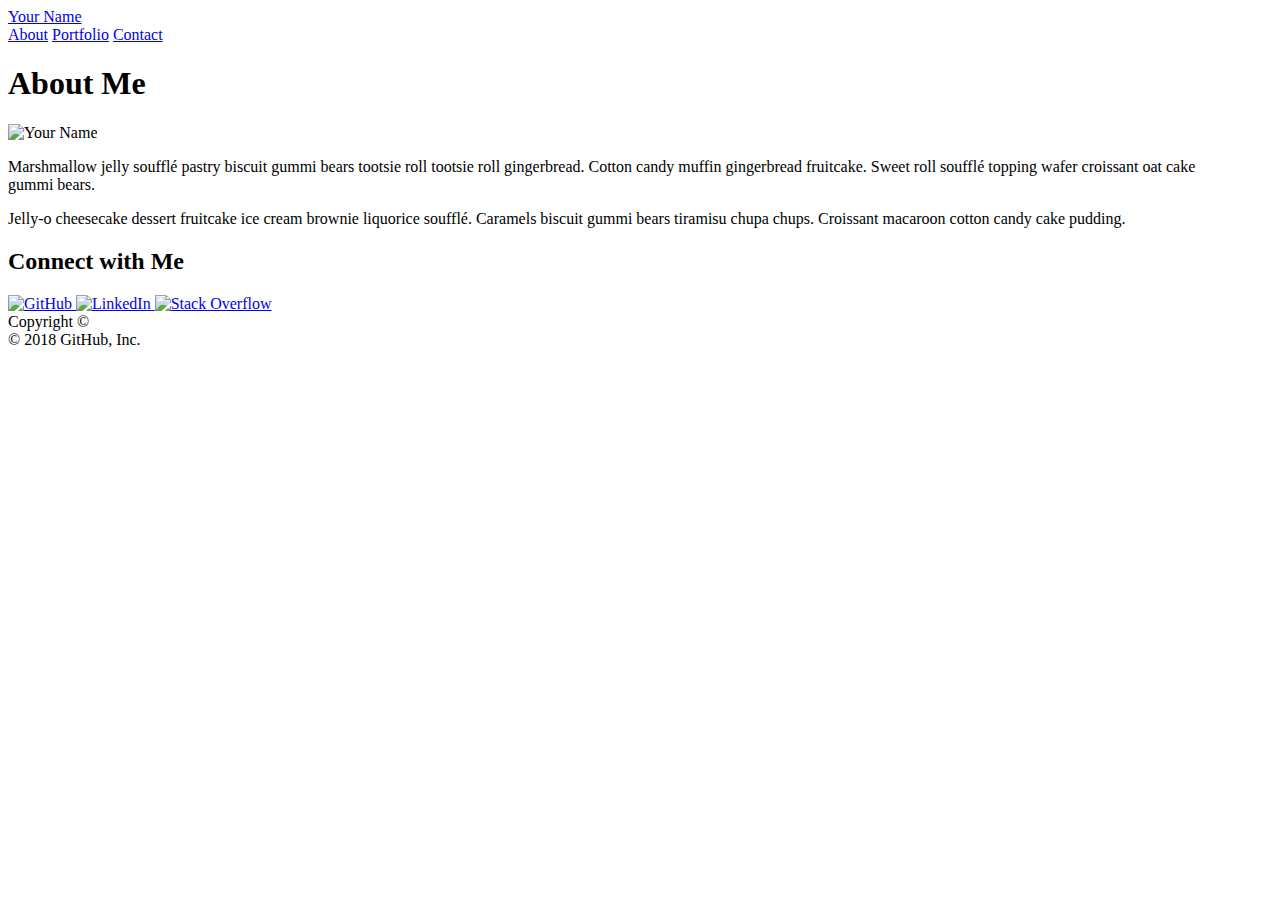
==== index.html @ 4431b752 "files from basic portfolio" ====
<!doctype html>
<html lang="en-us">

<head>
    <meta charset="UTF-8">
    <title>About | Your Name</title>
    <link rel="stylesheet" type="text/css" href="assets/css/reset.css">
    <link rel="stylesheet" type="text/css" href="assets/css/style.css">
</head>

<body>

    <header id="masthead">
        <div class="container">
            <a href="index.html" id="logo">Your Name</a>
            <nav>
                <a href="index.html">About</a>
                <a href="portfolio.html">Portfolio</a>
                <a href="contact.html">Contact</a>
            </nav>
        </div>
    </header>

    <div id="main-container" class="container">
        <section class="main-section">
            <h1>About Me</h1>

            <img src="assets/images/cat.jpg" class="auth-image" alt="Your Name">

            <p>Marshmallow jelly souffl&eacute; pastry biscuit gummi bears tootsie roll tootsie roll gingerbread. Cotton candy
                muffin gingerbread fruitcake. Sweet roll souffl&eacute; topping wafer croissant oat cake gummi&nbsp;bears.</p>

            <p>Jelly-o cheesecake dessert fruitcake ice cream brownie liquorice souffl&eacute;. Caramels biscuit gummi bears
                tiramisu chupa chups. Croissant macaroon cotton candy cake pudding.</p>

        </section>

        <section class="sidebar">
            <div id="connect">
                <h2>Connect with Me</h2>

                <a href="#">
                    <img src="assets/images/github-128.png" class="social" alt="GitHub" />
                </a>
                <a href="#">
                    <img src="assets/images/linkedin-128.png" class="social" alt="LinkedIn" />
                </a>
                <a href="#">
                    <img src="assets/images/stackoverflow-128.png" class="social" alt="Stack Overflow" />
                </a>
            </div>
        </section>

        <div class="push"></div>
    </div>
    </div>

    <footer>
        <div class="container">
            Copyright &copy;
        </div>
    </footer>
</body>

</html>
© 2018 GitHub, Inc.
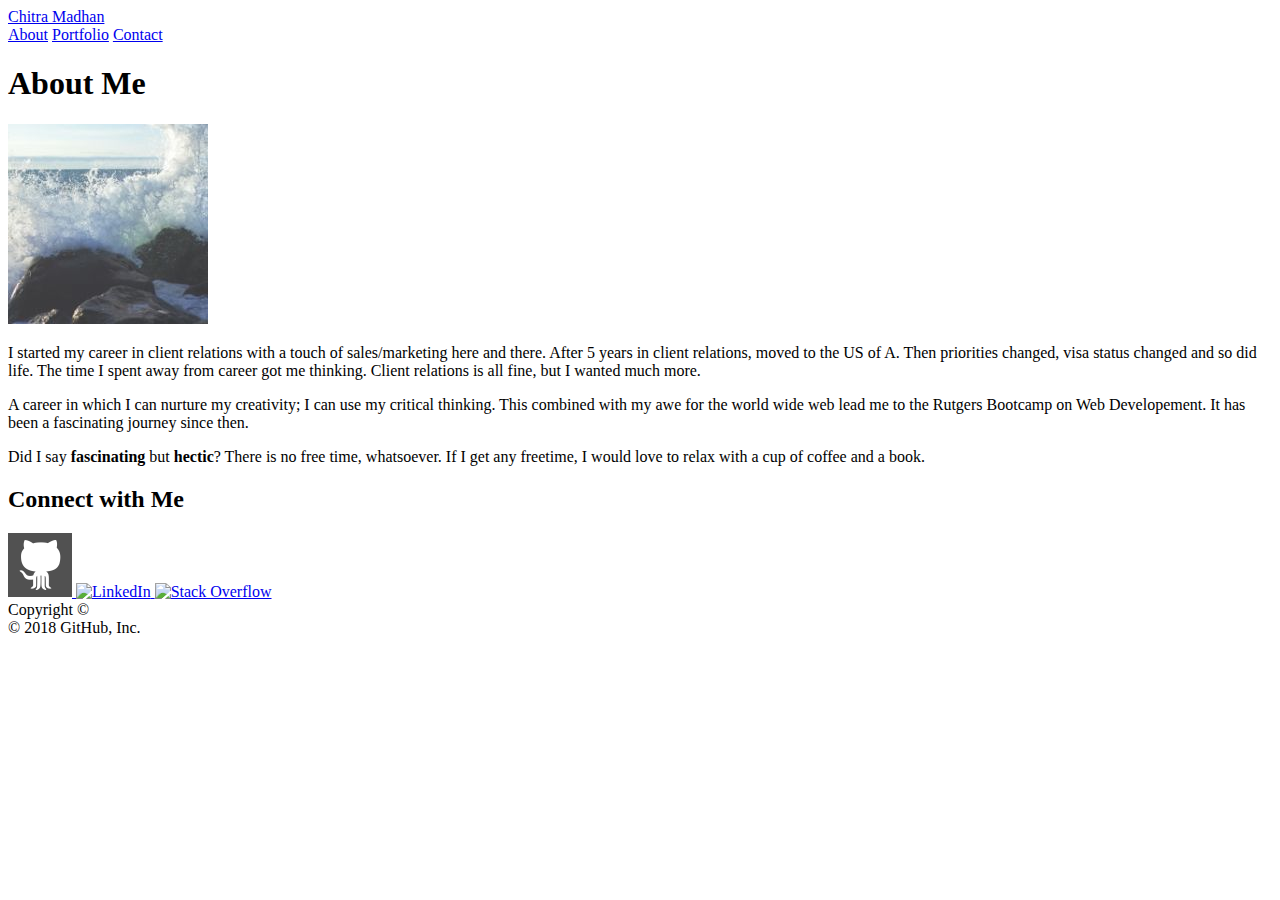
==== commit d8de365e: "Made portfolio responsive for Tablets" ====
--- a/index.html
+++ b/index.html
@@ -3,7 +3,8 @@
 
 <head>
     <meta charset="UTF-8">
-    <title>About | Your Name</title>
+    <meta name="viewport" content="width=device-width, initial-scale=1.0">
+    <title>About | Chitra Madhan</title>
     <link rel="stylesheet" type="text/css" href="assets/css/reset.css">
     <link rel="stylesheet" type="text/css" href="assets/css/style.css">
 </head>
@@ -12,7 +13,7 @@
 
     <header id="masthead">
         <div class="container">
-            <a href="index.html" id="logo">Your Name</a>
+            <a href="index.html" id="logo">Chitra Madhan</a>
             <nav>
                 <a href="index.html">About</a>
                 <a href="portfolio.html">Portfolio</a>
@@ -25,13 +26,15 @@
         <section class="main-section">
             <h1>About Me</h1>
 
-            <img src="assets/images/cat.jpg" class="auth-image" alt="Your Name">
+            <img src="assets/Images/Beach.jpg" class="auth-image" alt="Your Name">
 
-            <p>Marshmallow jelly souffl&eacute; pastry biscuit gummi bears tootsie roll tootsie roll gingerbread. Cotton candy
-                muffin gingerbread fruitcake. Sweet roll souffl&eacute; topping wafer croissant oat cake gummi&nbsp;bears.</p>
-
-            <p>Jelly-o cheesecake dessert fruitcake ice cream brownie liquorice souffl&eacute;. Caramels biscuit gummi bears
-                tiramisu chupa chups. Croissant macaroon cotton candy cake pudding.</p>
+            <p>I started my career in client relations with a touch of sales/marketing here and there. After 5 years in
+                client relations, moved to the US of A. Then priorities changed, visa status changed and so did life. The
+                time I spent away from career got me thinking. Client relations is all fine, but I wanted much more.</p>
+            <p>A career in which I can nurture my creativity; I can use my critical thinking. This combined with my awe for
+                the world wide web lead me to the Rutgers Bootcamp on Web Developement. It has been a fascinating journey
+                since then. 
+            <p>Did I say <strong>fascinating</strong> but <strong>hectic</strong>? There is no free time, whatsoever. If I get any freetime, I would love to relax with a cup of coffee and a book.</p>
 
         </section>
 
@@ -39,14 +42,14 @@
             <div id="connect">
                 <h2>Connect with Me</h2>
 
-                <a href="#">
-                    <img src="assets/images/github-128.png" class="social" alt="GitHub" />
+                <a href="https://github.com/chitramaddy">
+                    <img src="assets/Images/Git hub.png" class="social" alt="GitHub" />
                 </a>
-                <a href="#">
-                    <img src="assets/images/linkedin-128.png" class="social" alt="LinkedIn" />
+                <a href="https://www.linkedin.com/in/chitramadhan/">
+                    <img src="assets/images/Linked in .png" class="social" alt="LinkedIn" />
                 </a>
-                <a href="#">
-                    <img src="assets/images/stackoverflow-128.png" class="social" alt="Stack Overflow" />
+                <a href="https://stackoverflow.com/users/9217057/chitra">
+                    <img src="assets/images/Stack Overflow.png" class="social" alt="Stack Overflow" />
                 </a>
             </div>
         </section>
